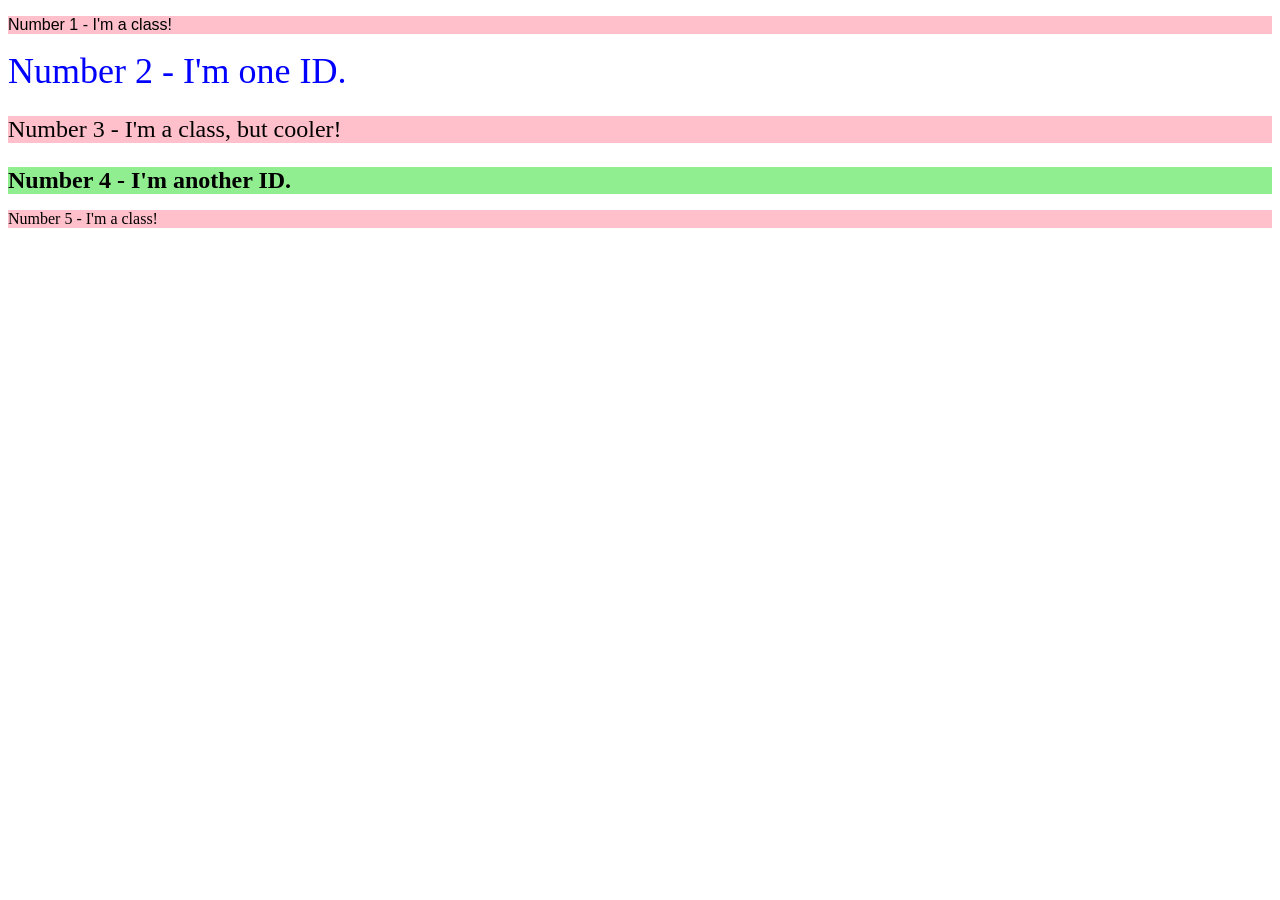
==== foundations/intro-to-css/02-class-id-selectors/index.html @ 244fbbf0 "Upload the solution for class-id-selector" ====
<!DOCTYPE html>
<html lang="en">
  <head>
    <meta charset="UTF-8">
    <meta http-equiv="X-UA-Compatible" content="IE=edge">
    <meta name="viewport" content="width=device-width, initial-scale=1.0">
    <title>Class and ID Selectors</title>
    <link rel="stylesheet" href="style.css">
  </head>
  <body>
    <p class="one" >Number 1 - I'm a class!</p>
    <div id="two">Number 2 - I'm one ID.</div>
    <p class = "three">Number 3 - I'm a class, but cooler!</p>
    <div id ="four">Number 4 - I'm another ID.</div>
    <p class ="five">Number 5 - I'm a class!</p>
  </body>
</html>
---- foundations/intro-to-css/02-class-id-selectors/style.css ----
.one{
    background-color: pink;
    font-family: Verdana, Geneva, Tahoma, sans-serif;
}

#two{
    font-size: 36px;
    color: blue;
}

.three{
     background-color: pink;
     font-size: 24px;
}

#four{
    background-color: lightgreen;
    font-size: 24px;
    font-weight: bold;
}

.five{
    background-color: pink;
}
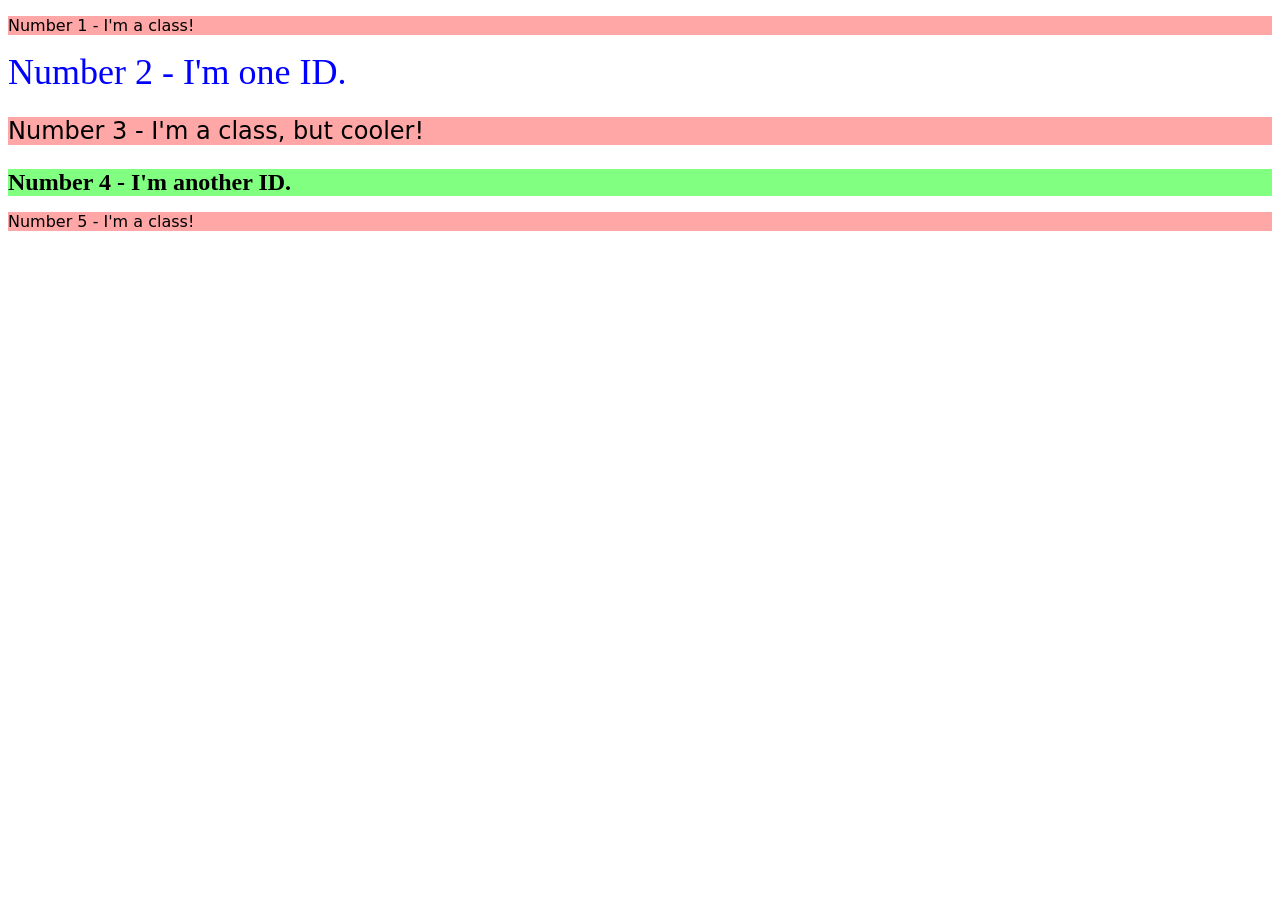
==== commit 7d1ef489: "Change the mistakes for class for odd numbers and properties for color" ====
--- a/foundations/intro-to-css/02-class-id-selectors/index.html
+++ b/foundations/intro-to-css/02-class-id-selectors/index.html
@@ -8,10 +8,10 @@
     <link rel="stylesheet" href="style.css">
   </head>
   <body>
-    <p class="one" >Number 1 - I'm a class!</p>
+    <p class="odd" >Number 1 - I'm a class!</p>
     <div id="two">Number 2 - I'm one ID.</div>
-    <p class = "three">Number 3 - I'm a class, but cooler!</p>
-    <div id ="four">Number 4 - I'm another ID.</div>
-    <p class ="five">Number 5 - I'm a class!</p>
+    <p class = "odd adjust-font-size">Number 3 - I'm a class, but cooler!</p>
+    <div id ="four" class="adjust-font-size">Number 4 - I'm another ID.</div>
+    <p class ="odd">Number 5 - I'm a class!</p>
   </body>
 </html>
--- a/foundations/intro-to-css/02-class-id-selectors/style.css
+++ b/foundations/intro-to-css/02-class-id-selectors/style.css
@@ -1,24 +1,18 @@
-.one{
-    background-color: pink;
-    font-family: Verdana, Geneva, Tahoma, sans-serif;
+.odd{
+    background-color: rgb(255, 167, 167);
+    font-family: Verdana, "DejaVu Sans", sans-serif;
+}
+
+.adjust-font-size{
+    font-size: 24px;
 }
 
 #two{
     font-size: 36px;
-    color: blue;
-}
-
-.three{
-     background-color: pink;
-     font-size: 24px;
+    color: #0000ff;
 }
 
 #four{
-    background-color: lightgreen;
-    font-size: 24px;
-    font-weight: bold;
-}
-
-.five{
-    background-color: pink;
+   font-weight: bold;
+    background-color: hsl(120, 100%, 75%)
 }
